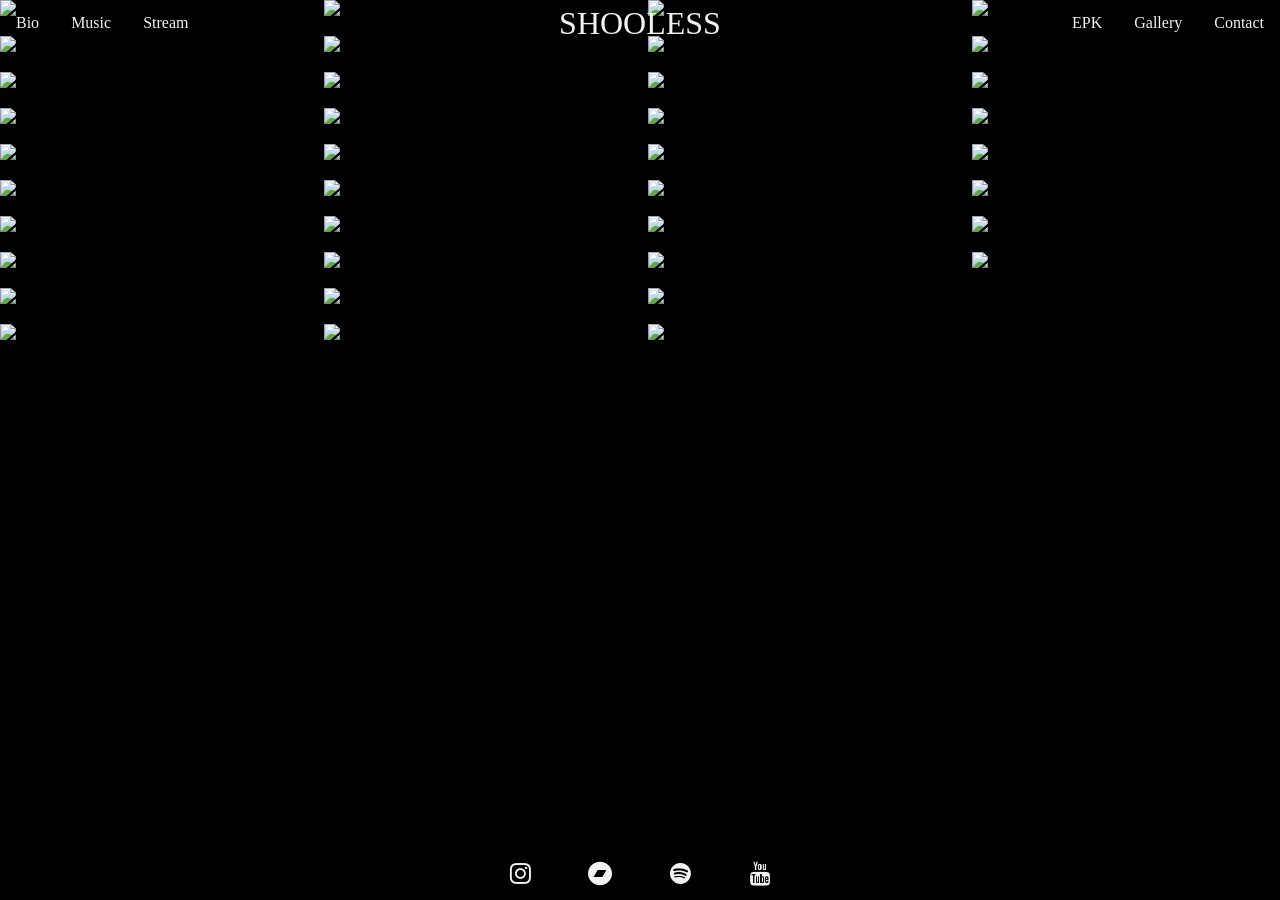
==== gallery.html @ 679d3b8d "Create gallery.html" ====
<!DOCTYPE html>
<html>

<head>
  <meta charset="utf-8">
  <meta name="viewport" content="width=device-width">
  <title>SHOOLESS</title>
   <link rel="icon" type="image/x-icon" href="img/favicon.ico">
  <link href="style.css" rel="stylesheet" type="text/css" />
  <script src="https://ajax.googleapis.com/ajax/libs/jquery/1.11.3/jquery.min.js">
  </script>
  <script src="https://cdnjs.cloudflare.com/ajax/libs/animejs/2.0.2/anime.min.js"></script>
   <link rel="stylesheet" href="https://cdnjs.cloudflare.com/ajax/libs/font-awesome/4.7.0/css/font-awesome.min.css">
  <link rel="stylesheet" href="https://use.typekit.net/kag4elt.css">
  <link href="https://db.onlinewebfonts.com/a/Ah3yF1zAxYBkk2bmbIgEp2M7ZPqM52mitPJKY1Yn9MAtV0An6aMIh1INjd96Z3VjgVw3812MP3L0R3eMyITJ8eyMoWCa52vqgeAL17nY" rel="stylesheet" type="text/css"/>
  <link rel="stylesheet" href="scrollCue.css">

</head>

<body>

   <!-- Top navigation -->
    <div class="topnav" id="myTopnav">
      <!-- Centered link -->
      <div class="topnav-centered">
        <a href="index.html" class="active">SHOOLESS</a>
      </div>

      <!-- Left-aligned links (default) -->

      <!-- Trigger/Open The Modal -->
      <a id="myBtn">Bio</a>
      <a href="music.html">Music</a>
      <a onclick="openNav()">Stream</a>




      <!-- Right-aligned links -->
      <div class="topnav-right">
        <a href="" target="_blank">EPK</a>
         <a href="#" class="current">Gallery</a>
        <a href="mailto:shoolessband@gmail.com">Contact</a>
      </div>
      <div id="menu-button" class="menu-button">

      <a id="menu-button-link" href="javascript:void(0);" class="icon" onclick="toggleMenu()">
        &#9776;
      </a> </div>
    </div>
  <div id="myNav" class="overlay">
    <a href="javascript:void(0)" class="closebtn" onclick="closeNav()">&times;</a>
    <div class="overlay-content">
      <a target="_blank" href= "https://open.spotify.com/artist/5p2oEckUmp90qHxlA7S04Q?si=4j9NUP-GSZO93ibpaSeKpw">Spotify</a>
      <a target="_blank" href="https://shooless.bandcamp.com/album/shooless">Bandcamp</a>
      <a target="_blank"href="https://on.soundcloud.com/QHtLLLejSaa7tQf58">Soundcloud</a>
      <a target="_blank"href="https://music.apple.com/nz/artist/shooless/1618035089">Apple Music</a>
    </div>
    <div class="container"> 
      <iframe class="responsive-iframe" src="bg.html" title="description"></iframe>
    </div>
  </div>
     <div class="gradient" id="bg">

       <!-- The Bio Modal -->
       <div id="myModal" class="modal">
         <video autoplay muted loop id="myVideo" preload="auto">
               <source src="https://onedrive.live.com/download?resid=2626AD7AB569F4B8%21108&authkey=!AKP3H2c5HpRSQws" type="video/mp4">
         </video>
         <!-- Modal content -->
         <div class="modal-content">
           <span class="close">&times;</span>
           <div class="center-text">
             <br>
               <h2>About</h2>
              <br>
             <p>Shooless brings a sound and finesse that defies the status quo, from soaring rock to delicate jazz, embodying authenticity and sonic exploration.</p><br>
             <p>Led by Guy Yarrall and Freya Pinkerton on vocals, Shooless is fueled by William Abraham on bass, Jordan Neal on drums, and Locky Buchanan on lead guitar. What started with spontaneous jams in a West Auckland storage unit has blossomed into a dynamic musical force, inspired by artists such as Jeff Buckley, King Krule, Patti Smith, Mastadon, Jefferson Airplane, Rage Against the Machine, and PJ Harvey. </p><br>
             <p>They frequent venues across the Ta<span class="macron">&#772;</span>maki Makaurau live scene, captivating audiences with their energetic performances. And with highly anticipated shows across Aotearoa they're an act you don’t want to miss.</p><br>
             <p>Their latest single 'Sunsets' is an absorbing preview of what's to come from their forthcoming album. Each track promises to unravel a narrative of personal struggle, self-reflection, and eventual resolution.</p>
           </div>

           </div>
          </div>

       <div class="masonry" data-cues="fadeIn">
           <div class="mItem">
             <img src="https://i.ibb.co/XxSFtz8/img55.jpg">
           </div>

           <div class="mItem">
             <img src="https://i.ibb.co/yRY8GfD/img46.jpg">
           </div>

           <div class="mItem">
             <img src="https://i.ibb.co/Zx3RgyK/img15.jpg">
           </div>

           <div class="mItem">
             <img src="https://i.ibb.co/nCXF9Vc/img52.jpg">
           </div>


           <div class="mItem">
             <img src="https://i.ibb.co/yfmLkL7/img26.jpg">
           </div>

           <div class="mItem">
             <img src="https://i.ibb.co/k5f82JV/img54.jpg">
           </div>

           <div class="mItem">
             <img src="https://i.ibb.co/3pVPFyK/img14.jpg">
           </div>

           <div class="mItem">
             <img src="https://i.ibb.co/8cN0fqf/img2.jpg">
           </div>
           <div class="mItem">
             <img src="https://i.ibb.co/VQt4QXf/img50.jpg">
           </div>

           <div class="mItem">
             <img src="https://i.ibb.co/NTmv9bb/img5.jpg">
           </div>


           <div class="mItem">
             <img src="https://i.ibb.co/xC1Wwb3/img10.jpg">
           </div>

           <div class="mItem">
             <img src="https://i.ibb.co/VmfR4z0/img34.jpg">
           </div>
           <div class="mItem">
             <img src="https://i.ibb.co/ZXNPTKG/img53.jpg">
           </div>
           <div class="mItem">
             <img src="https://i.ibb.co/vhWSgY2/3941-E17-EC2862390-E7-EA24-E09-F3-C8-CAE-video-dashinit.gif">
           </div>

           <div class="mItem">
             <img src="https://i.ibb.co/0KW28PR/img4.jpg">
           </div>

           <div class="mItem">
             <img src="https://i.ibb.co/wcSmQ0F/img56.jpg">
           </div>

           <div class="mItem">
             <img src="https://i.ibb.co/1RJxH1t/img11.jpg">
           </div>

           <div class="mItem">
             <img src="https://i.ibb.co/mczpSG8/img8.jpg">
           </div>
           <div class="mItem">
             <img src="https://i.ibb.co/KNZvngt/img23.jpg">
           </div>

           <div class="mItem">
             <img src="https://i.ibb.co/7nw6vRs/img20.jpg">
           </div>

           <div class="mItem">
             <img src="https://i.ibb.co/jJsL0Ws/img24.jpg">
           </div>

           <div class="mItem">
             <img src="https://i.ibb.co/NYrPqFg/img7.jpg">
           </div>
           <div class="mItem">
             <img src="https://i.ibb.co/r6SpBzH/img44.jpg">
           </div>

           <div class="mItem">
             <img src="https://i.ibb.co/WFNL258/img32.jpg">
           </div>

           <div class="mItem">
             <img src="https://i.ibb.co/C1TcC4q/img22.jpg">
           </div>

           <div class="mItem">
             <img src="https://i.ibb.co/txdfh20/img16.jpg">
           </div>
           <div class="mItem">
             <img src="https://i.ibb.co/kg7ZXdt/img27.jpg">
           </div>

           <div class="mItem">
             <img src="https://i.ibb.co/jbL57W4/img3.jpg">
           </div>

           <div class="mItem">
             <img src="https://i.ibb.co/LvFNjFw/img33.jpg">
           </div>

           <div class="mItem">
             <img src="https://i.ibb.co/BKDJXRr/img30.jpg">
           </div>
           <div class="mItem">
             <img src="https://i.ibb.co/NFkkgdK/img37.png">
           </div>

           <div class="mItem">
             <img src="https://i.ibb.co/jgWDjnG/img28.jpg">
           </div>



           <div class="mItem">
             <img src="https://i.ibb.co/wYGLb66/img43.jpg">
           </div>

           <div class="mItem">
             <img src="https://i.ibb.co/TPpzKh4/img6.jpg">
           </div>
           <div class="mItem">
             <img src="https://i.ibb.co/fn9WV07/img19.jpg">
           </div>

           <div class="mItem">
             <img src="https://i.ibb.co/LgbWZMF/img18.jpg">
           </div>

           <div class="mItem">
             <img src="https://i.ibb.co/8st5Tgv/img31.jpg">
           </div>

           <div class="mItem">
             <img src="https://i.ibb.co/jzZvzHZ/img12.jpg">
           </div>

         </div>





       
       <div class="footer">
         <!-- <a href="#home">Link</a>
         <div class="footer-right">
            <a href="#home">Link</a>
          </div> -->
         <div class="center">
         <div class="icon-bar">
           <a target="_blank" href="https://www.instagram.com/shooless_band/"><i class="fa fa-instagram"></i></a>
           <a target="_blank" href="https://shooless.bandcamp.com/album/shooless"><i class="fa fa-bandcamp"></i></a> 
            <a target="_blank" href="https://open.spotify.com/artist/5p2oEckUmp90qHxlA7S04Q?si=4j9NUP-GSZO93ibpaSeKpw"><i class="fa fa-spotify"></i></a> 
              <a target="_blank" href="https://youtube.com/channel/UCSiPMPhBcKuW6uEUSa3tvvQ?si=33OEuWdebHv86dBB"><i class="fa fa-youtube"></i></a>


         </div>
         </div>
       </div>
    

  <script src="https://ajax.googleapis.com/ajax/libs/jquery/3.0.0/jquery.min.js"></script>
  <script src="jquery.ripples-min.js"></script>
  <script src="script.js"></script>


  <script src="script.js"></script>
  <script src="scrollCue.min.js"></script>
  <script>scrollCue.init();</script>
</body>

</html>
---- style.css ----
html {
  height: 100%;
  width: 100%;
}

* {
  margin: 0;
  padding: 0;
  box-sizing: border-box;
}

body {
  margin: 0;
  background-color: black;
  color: white;
  font-family: aktiv-grotesk-condensed, sans-serif;
  font-size: 1em;
  height: 100vh;
  width: 100vw;
}

#home {
  overflow: hidden;
}

section {
  padding-top: 50px;
}

a {
  font-family: "MagdaWeb-Thin W03 Regular";
  font-weight: 100;
  /* font-style: normal; */

}

main {
  top: 0;
  left: 0;
  margin: 0;
  background-image: url("https://i.ibb.co/y6v0S3G/1.png");
  background-size: cover;
  background-repeat: no-repeat;
  background-position: 50% 50%;
  background-attachment: fixed;
  width: 100vw;
  height: 100vh;
}

h2 {
  font-family: "BlurWeb-Light W03 Regular";
  padding: 14px 16px;
  text-decoration: none;
  font-size: 1em;
  text-align: center;

}

h3 {
  padding: 14px 16px;
  text-decoration: none;
  font-size: 1em;

  /* text-align: center; */

}


#bg {
  height: 100vh;
  width: 100vw;

  background-size: cover;
  background-repeat: no-repeat;
  background-position: 50% 50%;
  background-attachment: fixed;
}

.gradient {
  background: radial-gradient(circle, rgba(34, 25, 42, 0) 17%, rgba(0, 0, 0, 1) 100%);
  background-size: cover;
  margin-top: 0;
}

.topnav {
  overflow: hidden;
  z-index: 100;
  position: fixed;
  top: 0;
  width: 100%;
  background: rgb(0, 0, 0);
  background: linear-gradient(0deg, rgba(0, 0, 0, 0) 0%, rgba(0, 0, 0, 0.6237088585434174) 57%, rgba(0, 0, 0, 1) 100%);
  /* mix-blend-mode: exclusion; */
  mix-blend-mode: screen;

}

.topnav a {
  float: left;
  color: #f2f2f2;
  text-align: center;
  padding: 14px 16px;
  text-decoration: none;
  font-size: 1em;

}

.topnav a:hover {
  /* background-color: #ddd; */
  font-family: "Magda-Trash";
  cursor: pointer;

}

.topnav a.active {
  /* background-color: #04AA6D; */
  color: #f2f2f2;
}

.topnav a.current {
  /* background-color: #04AA6D; */
  color: #f2f2f2;
  font-family: "Magda-Cameo";
}


.topnav-centered a {
  font-family: "BlurWeb-Light W03 Regular";
  /* font-family: p22-cezanne-pro, sans-serif; */
  text-transform: uppercase;
  font-size: 2em;
  float: none;
  position: absolute;
  top: 50%;
  left: 50%;
  transform: translate(-50%, -50%);
  /* z-index: 2; */
}

.topnav-centered a.logo {
  /* background-color: #04AA6D; */
  color: #f2f2f2;

}

@media (max-width: 767px) {
  .topnav-centered a {
    font-size: 1.5em;
  }
}



.topnav-right {
  float: right;
}

.topnav .icon {
  display: none;

}

#menu-button-link {
  font-size: 1.5em;


}




@media screen and (max-width: 600px) {

  .topnav a:not(.active),
  .topnav-right {
    float: none;
    display: block;
    /* text-align: left; */
  }

  .topnav-centered a.active {
    float: left;
    position: relative;
    top: 0;
    left: 0;
    transform: none;

  }

  .topnav a:not(.active) {
    display: none;
  }

  .topnav a.icon {
    float: right;
    display: block;
  }
}


@media screen and (max-width: 600px) {
  .topnav.responsive {
    position: fixed;
    top: 0;
    background: rgb(0, 0, 0);
    background: linear-gradient(180deg, rgba(0, 0, 0, 1) 0%, rgba(0, 0, 0, 0.8) 50%, rgba(0, 0, 0, 0.7) 71%, rgba(0, 0, 0, 0.5) 95%, rgba(0, 0, 0, 0) 100%);

  }

  .topnav.responsive .icon {
    position: absolute;
    right: 0;
    top: 0;
  }

  .topnav.responsive a {
    float: none;
    display: block;
    text-align: left;
  }

  .topnav.responsive .topnav-right {
    float: none;
  }

  .topnav.responsive a.active {
    display: block;
    /* float: left; */
  }
}

/* TOP NAV END */

/* The Modal (background) */
.modal {
  display: none;
  /* Hidden by default */
  position: fixed;
  /* Stay in place */
  z-index: 101;
  /* Sit on top */
  padding-top: 100px;
  /* Location of the box */
  left: 0;
  top: 0;
  background-color: rgb(0, 0, 0);
  width: 100vw;
  /* Full width */
  height: 100vh;
  /* Full height */
  overflow: auto;
  /* Enable scroll if needed */
  opacity: 0;
  /* Initial state for animation */
  transition: opacity 0.5s;
  /* Transition for smooth fade */
}

/* Modal Content */
.modal-content {
  margin: auto;
  /* padding: 20px; */
  /* border: 1px solid #f2f2f2; */
  color: #f2f2f2;
  width: 80%;
  text-shadow: rgba(0, 0, 0, 1) 0px 0px 39px;
  font-family: "MagdaWeb-Thin W03 Regular";
  z-index: 200;
  position: relative;
}

.container {
  width: 100%;
  /* overflow: hidden; */
  padding-top: 100%;
  mix-blend-mode: soft-light;
  /* z-index: 100; */
  display: block;

}

.responsive-iframe {
  position: absolute;
  top: 0;
  left: 0;
  bottom: 0;
  right: 0;
  width: 100%;
  height: 100%;
  border: none;
  filter: blur(3px);
}

@media screen and (max-width: 600px) {
  .container {
    display: none;
  }
}


/* The Close Button */
.close {
  position: fixed;
  top: 20px;
  right: 45px;
  font-size: 1.5em;
}

.close:hover,
.close:focus {
  color: #000;
  text-decoration: none;
  cursor: pointer;
}

/* Keyframes for fade-in and fade-out */
@keyframes fadeIn {
  from {
    opacity: 0;
  }

  to {
    opacity: 1;
  }
}

@keyframes fadeOut {
  from {
    opacity: 1;
  }

  to {
    opacity: 0;
  }
}

/* Add animation to the modal */
.modal.fade-in {
  animation: fadeIn 0.5s forwards;
}

.modal.fade-out {
  animation: fadeOut 0.5s forwards;
  animation-fill-mode: forwards;
}

.center-text {
  margin: auto;
  text-align: center;
  width: 50%;
  /* border: 3px solid #73AD21; */
  padding: 10px;
  z-index: 102;
}

.macron {
  content: "\0304";
  margin-left: -8px;
}

@media screen and (max-width: 600px) {
  .modal {
    /* background: rgb(0,0,0);
    padding-top: 10px; */
  }

  .modal-content {
    margin: auto;
    /* top: 20px; */
    padding: 20px;
    border: none;
    color: #f2f2f2;
    width: 100%;


    font-family: "MagdaWeb-Thin W03 Regular";
  }
}

/* GALLERY */
img {
  width: 100%;
}

.masonry {
  column-count: 4;
  column-gap: 16px;
}

.masonry .mItem {
  display: inline-block;
  margin-bottom: 16px;
  width: 100%;
}

@media (max-width: 1199px) {
  .masonry {
    column-count: 4;
  }
}

@media (max-width: 991px) {
  .masonry {
    column-count: 3;
  }
}

@media (max-width: 767px) {
  .masonry {
    column-count: 2;
  }
}

@media (max-width: 600px) {
  .masonry {
    column-count: 1;
  }
}

/* GALLERY-END */

/* CARDS */
/* Float 3 columns side by side */
.column {
  float: left;
  width: 33.3%;
  padding: 0 10px;

}

/* Remove extra left and right margins, due to padding */
.row {
  margin: 0 -5px;
}

/* Clear floats after the columns */
.row:after {
  content: "";
  display: table;
  clear: both;
}

/* Responsive columns */
@media screen and (max-width: 600px) {
  .column {
    width: 100%;
    display: block;
    margin-bottom: 20px;
  }
}

/* Style the counter cards */
.card {
  padding: 16px;
  text-align: center;
  font-family: "MagdaWeb-Thin W03 Regular";
  /* background-color: #f1f1f1; */

}

.card p {
  font-size: 1em;
  padding: 14px 16px;
  color: white;
}

.card img {
  object-fit: cover;
  width: 100%;
  height: 100%;
  top: 0;
  left: 0;
}



/* FOOTER */

.footer {
  position: fixed;
  left: 0;
  bottom: 0;
  width: 100%;
  /* height: 50px; */
  background: rgb(0, 0, 0);
  background: linear-gradient(0deg, rgba(0, 0, 0, 1) 0%, rgba(0, 0, 0, 0.6237088585434174) 57%, rgba(0, 0, 0, 0) 100%);
  color: #f2f2f2;
  /* background-color: green; */
  text-align: center;
  mix-blend-mode: screen;
  /* background-color: rgb(0,0,0); */
}

.footer a {
  float: left;
  color: #32ff24;
  text-align: center;
  padding: 14px 16px;
  text-decoration: none;
  font-size: 1em;
}

.footer-right {
  float: right;
}

.center {
  margin: auto;
  width: 25%;
  /* border: 3px solid #73AD21; */
  /* background-color: red; */

}

.icon-bar {
  width: 100%;
  /* background-color: #555; */
  overflow: auto;
}

.icon-bar a {
  float: left;
  width: 25%;
  text-align: center;
  padding: 12px 0;
  transition: all 0.3s ease;
  color: #f2f2f2;
  font-size: 1.5em;




}

.icon-bar a:hover {

  text-shadow: 0 0 4px #ffffff;
  cursor: pointer;
}

@media screen and (max-width: 600px) {
  .center {
    width: 50%;
    /* border: 3px solid #73AD21; */

  }
}

/* FOOTER-END */

.overlay {
  height: 0%;
  width: 100%;
  position: fixed;
  z-index: 1000;
  top: 0;
  left: 0;
  background: rgb(0, 0, 0);
  background: radial-gradient(circle, rgba(0, 0, 0, 0.46124387254901966) 0%, rgba(0, 0, 0, 0.6853335084033614) 23%, rgba(0, 0, 0, 1) 47%);
  overflow-y: hidden;
  transition: 0.5s;
}

.overlay-content {
  position: relative;
  top: 25%;
  width: 100%;
  text-align: center;
  margin-top: 30px;
  z-index: 200;

}

.overlay a {
  font-family: "BlurWeb-Light W03 Regular";
  padding: 14px 16px;
  text-decoration: none;
  font-size: 1.2em;
  text-align: center;
  float: none;
  color: #f2f2f2;
  display: block;
  filter: blur(0px);
  transition: 0.3s;
  z-index: 200;
}

.overlay a:hover,
.overlay a:focus {
  color: #818181;
  filter: blur(2px);
}

.overlay a:visited {
  text-decoration: line-through;
}

.overlay .closebtn {
  position: absolute;
  top: 20px;
  right: 45px;
  font-size: 1.5em;
  font-family: "MagdaWeb-Thin W03 Regular";
}

@media screen and (max-height: 650px) {
  .overlay {
    overflow-y: auto;
    background: rgba(0, 0, 0, 0.8);
    /* background: radial-gradient(circle, rgba(0,0,0,1) 0%, rgba(0,0,0,1) 100%); */
  }

  .overlay a {
    font-size: 20px
  }

  .overlay .closebtn {
    font-size: 40px;
    top: 15px;
    right: 35px;
  }
}

#myVideo {
  position: fixed;
  right: 0;
  bottom: 0;
  min-width: 100%;
  min-height: 100%;
  opacity: 0.8;
  z-index: 2;
  mix-blend-mode: hard-light;
  -webkit-mask:
    linear-gradient(to right, rgba(0, 0, 0, 0.2), white, rgba(0, 0, 0, 0.2)),
    linear-gradient(to bottom, rgba(0, 0, 0, 0.2), white, rgba(0, 0, 0, 0.2));
  mask:
    linear-gradient(to right, rgba(0, 0, 0, 0.2), white, rgba(0, 0, 0, 0.2)),
    linear-gradient(to bottom, rgba(0, 0, 0, 0.2), white, rgba(0, 0, 0, 0.2));
  -webkit-mask-composite: source-in;
  /* For Chrome */
  mask-composite: intersect;
  /* For Firefox */
}
---- scrollCue.css ----
/**-----------------------

 scrollCue.js - ver.2.0.0
 URL : https://prjct-samwest.github.io/scrollCue/

 created by SamWest.
 Copyright (c) 2020 SamWest.
 This plugin is released under the MIT License.

 -----------------------**/
/**  ---------------
     fadeIn
*/
[data-cue="fadeIn"], [data-cues="fadeIn"] > * {
  opacity: 0;
}

@keyframes fadeIn {
  from {
    opacity: 0;
  }
  to {
    opacity: 1;
  }
}

/**  ---------------
     slideInLeft
*/
[data-cue="slideInLeft"], [data-cues="slideInLeft"] > * {
  opacity: 0;
}

@keyframes slideInLeft {
  from {
    opacity: 0;
    transform: translateX(-30px);
  }
  to {
    opacity: 1;
    transform: translateX(0);
  }
}

/**  ---------------
     slideInRight
*/
[data-cue="slideInRight"], [data-cues="slideInRight"] > * {
  opacity: 0;
}

@keyframes slideInRight {
  from {
    opacity: 0;
    transform: translateX(30px);
  }
  to {
    opacity: 1;
    transform: translateX(0);
  }
}

/**  ---------------
     slideInDown
*/
[data-cue="slideInDown"], [data-cues="slideInDown"] > * {
  opacity: 0;
}

@keyframes slideInDown {
  from {
    opacity: 0;
    transform: translateY(-30px);
  }
  to {
    opacity: 1;
    transform: translateY(0);
  }
}

/**  ---------------
     slideInUp
*/
[data-cue="slideInUp"], [data-cues="slideInUp"] > * {
  opacity: 0;
}

@keyframes slideInUp {
  from {
    opacity: 0;
    transform: translateY(30px);
  }
  to {
    opacity: 1;
    transform: translateY(0);
  }
}

/**  ---------------
     zoomIn
*/
[data-cue="zoomIn"], [data-cues="zoomIn"] > * {
  opacity: 0;
}

@keyframes zoomIn {
  from {
    opacity: 0;
    transform: scale(0.8);
  }
  to {
    opacity: 1;
    transform: scale(1);
  }
}

/**  ---------------
     zoomOut
*/
[data-cue="zoomOut"], [data-cues="zoomOut"] > * {
  opacity: 0;
}

@keyframes zoomOut {
  from {
    opacity: 0;
    transform: scale(1.2);
  }
  to {
    opacity: 1;
    transform: scale(1);
  }
}

/**  ---------------
     rotateIn
*/
[data-cue="rotateIn"], [data-cues="rotateIn"] > * {
  opacity: 0;
}

@keyframes rotateIn {
  from {
    opacity: 0;
    transform: rotateZ(-15deg);
  }
  to {
    opacity: 1;
    transform: rotateZ(0deg);
  }
}

/**  ---------------
     bounceIn
*/
[data-cue="bounceIn"], [data-cues="bounceIn"] > * {
  opacity: 0;
}

@keyframes bounceIn {
  0% {
    transform: scale3d(0.3, 0.3, 0.3);
  }
  20% {
    transform: scale3d(1.1, 1.1, 1.1);
  }
  40% {
    transform: scale3d(0.9, 0.9, 0.9);
  }
  60% {
    opacity: 1;
    transform: scale3d(1.03, 1.03, 1.03);
  }
  80% {
    transform: scale3d(0.97, 0.97, 0.97);
  }
  100% {
    opacity: 1;
    transform: scale3d(1, 1, 1);
  }
}

/**  ---------------
     bounceInLeft
*/
[data-cue="bounceInLeft"], [data-cues="bounceInLeft"] > * {
  opacity: 0;
}

@keyframes bounceInLeft {
  from,
  60%,
  75%,
  90%,
  to {
    animation-timing-function: cubic-bezier(0.215, 0.61, 0.355, 1);
  }
  0% {
    opacity: 0;
    transform: translate3d(-3000px, 0, 0);
  }
  60% {
    opacity: 1;
    transform: translate3d(25px, 0, 0);
  }
  75% {
    transform: translate3d(-10px, 0, 0);
  }
  90% {
    transform: translate3d(5px, 0, 0);
  }
  to {
    opacity: 1;
    transform: translate3d(0, 0, 0);
  }
}

/**  ---------------
     bounceInRight
*/
[data-cue="bounceInRight"], [data-cues="bounceInRight"] > * {
  opacity: 0;
}

@keyframes bounceInRight {
  from,
  60%,
  75%,
  90%,
  to {
    animation-timing-function: cubic-bezier(0.215, 0.61, 0.355, 1);
  }
  from {
    opacity: 0;
    transform: translate3d(3000px, 0, 0);
  }
  60% {
    opacity: 1;
    transform: translate3d(-25px, 0, 0);
  }
  75% {
    transform: translate3d(10px, 0, 0);
  }
  90% {
    transform: translate3d(-5px, 0, 0);
  }
  to {
    opacity: 1;
    transform: translate3d(0, 0, 0);
  }
}

/**  ---------------
     bounceInDown
*/
[data-cue="bounceInDown"], [data-cues="bounceInDown"] > * {
  opacity: 0;
}

@keyframes bounceInDown {
  from,
  60%,
  75%,
  90%,
  to {
    animation-timing-function: cubic-bezier(0.215, 0.61, 0.355, 1);
  }
  0% {
    opacity: 0;
    transform: translate3d(0, -3000px, 0);
  }
  60% {
    opacity: 1;
    transform: translate3d(0, 25px, 0);
  }
  75% {
    transform: translate3d(0, -10px, 0);
  }
  90% {
    transform: translate3d(0, 5px, 0);
  }
  to {
    opacity: 1;
    transform: translate3d(0, 0, 0);
  }
}

/**  ---------------
     bounceInUp
*/
[data-cue="bounceInUp"], [data-cues="bounceInUp"] > * {
  opacity: 0;
}

@keyframes bounceInUp {
  from,
  60%,
  75%,
  90%,
  to {
    animation-timing-function: cubic-bezier(0.215, 0.61, 0.355, 1);
  }
  from {
    opacity: 0;
    transform: translate3d(0, 3000px, 0);
  }
  60% {
    opacity: 1;
    transform: translate3d(0, -20px, 0);
  }
  75% {
    transform: translate3d(0, 10px, 0);
  }
  90% {
    transform: translate3d(0, -5px, 0);
  }
  to {
    opacity: 1;
    transform: translate3d(0, 0, 0);
  }
}

/**  ---------------
     flipInX
*/
[data-cue="flipInX"], [data-cues="flipInX"] > * {
  opacity: 0;
  backface-visibility: visible;
}

@keyframes flipInX {
  from {
    transform: perspective(400px) rotate3d(1, 0, 0, 90deg);
    animation-timing-function: ease-in;
    opacity: 0;
  }
  40% {
    transform: perspective(400px) rotate3d(1, 0, 0, -20deg);
    animation-timing-function: ease-in;
  }
  60% {
    transform: perspective(400px) rotate3d(1, 0, 0, 10deg);
    opacity: 1;
  }
  80% {
    transform: perspective(400px) rotate3d(1, 0, 0, -5deg);
  }
  to {
    opacity: 1;
    transform: perspective(400px);
  }
}

/**  ---------------
     flipInY
*/
[data-cue="flipInY"], [data-cues="flipInY"] > * {
  opacity: 0;
  backface-visibility: visible;
}

@keyframes flipInY {
  from {
    transform: perspective(400px) rotate3d(0, 1, 0, 90deg);
    animation-timing-function: ease-in;
    opacity: 0;
  }
  40% {
    transform: perspective(400px) rotate3d(0, 1, 0, -20deg);
    animation-timing-function: ease-in;
  }
  60% {
    transform: perspective(400px) rotate3d(0, 1, 0, 10deg);
    opacity: 1;
  }
  80% {
    transform: perspective(400px) rotate3d(0, 1, 0, -5deg);
  }
  to {
    opacity: 1;
    transform: perspective(400px);
  }
}
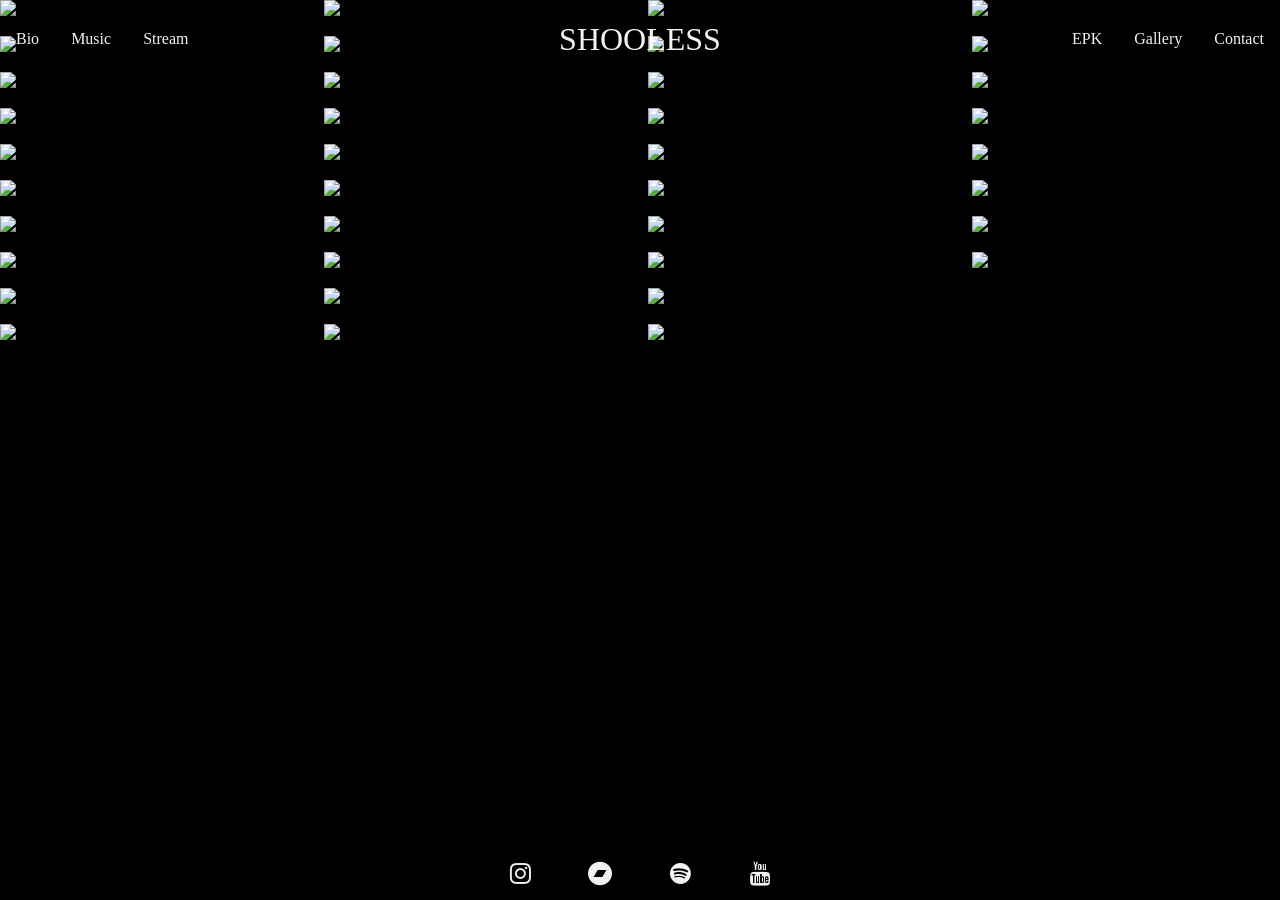
==== commit 99eb9382: "Update gallery.html" ====
--- a/gallery.html
+++ b/gallery.html
@@ -38,7 +38,7 @@
 
       <!-- Right-aligned links -->
       <div class="topnav-right">
-        <a href="" target="_blank">EPK</a>
+         <a href="https://amandagamlen.github.io/epk/" target="_blank">EPK</a>
          <a href="#" class="current">Gallery</a>
         <a href="mailto:shoolessband@gmail.com">Contact</a>
       </div>
@@ -114,7 +114,7 @@
            </div>
 
            <div class="mItem">
-             <img src="https://i.ibb.co/8cN0fqf/img2.jpg">
+             <img src="https://i.ibb.co/wgDfdRt/Copy-of-000046.jpg">
            </div>
            <div class="mItem">
              <img src="https://i.ibb.co/VQt4QXf/img50.jpg">
--- a/style.css
+++ b/style.css
@@ -29,7 +29,7 @@
 
 a {
   font-family: "MagdaWeb-Thin W03 Regular";
-  font-weight: 100;
+/*   font-weight: 100; */
   /* font-style: normal; */
 
 }
@@ -86,8 +86,8 @@
   overflow: hidden;
   z-index: 100;
   position: fixed;
-  top: 0;
-  width: 100%;
+  top: 1rem;
+  width: 100vw;
   background: rgb(0, 0, 0);
   background: linear-gradient(0deg, rgba(0, 0, 0, 0) 0%, rgba(0, 0, 0, 0.6237088585434174) 57%, rgba(0, 0, 0, 1) 100%);
   /* mix-blend-mode: exclusion; */
@@ -101,7 +101,7 @@
   text-align: center;
   padding: 14px 16px;
   text-decoration: none;
-  font-size: 1em;
+/*   font-size: 1em; */
 
 }
 
@@ -126,15 +126,24 @@
 
 .topnav-centered a {
   font-family: "BlurWeb-Light W03 Regular";
-  /* font-family: p22-cezanne-pro, sans-serif; */
-  text-transform: uppercase;
+/*   text-transform: uppercase; */
   font-size: 2em;
+   font-weight: 400;
+  font-style: normal;
   float: none;
   position: absolute;
   top: 50%;
   left: 50%;
   transform: translate(-50%, -50%);
+  filter: blur(0px);
+  transition: filter 0.3s, font-weight 0.3s;
+  
   /* z-index: 2; */
+}
+.topnav-centered a:hover {
+   filter: blur(3px);
+  font-weight: 900;
+  font-family: "BlurWeb-Light W03 Regular";
 }
 
 .topnav-centered a.logo {
@@ -162,15 +171,14 @@
 
 #menu-button-link {
   font-size: 1.5em;
-
-
 }
 
 
 
 
 @media screen and (max-width: 600px) {
-
+  .topnav {top: .5rem
+  }
   .topnav a:not(.active),
   .topnav-right {
     float: none;
@@ -555,8 +563,8 @@
   z-index: 1000;
   top: 0;
   left: 0;
-  background: rgb(0, 0, 0);
-  background: radial-gradient(circle, rgba(0, 0, 0, 0.46124387254901966) 0%, rgba(0, 0, 0, 0.6853335084033614) 23%, rgba(0, 0, 0, 1) 47%);
+  background: rgba(0, 0, 0, 0.8);
+/*   background: radial-gradient(circle, rgba(0, 0, 0, 0.46124387254901966) 0%, rgba(0, 0, 0, 0.6853335084033614) 23%, rgba(0, 0, 0, 1) 47%); */
   overflow-y: hidden;
   transition: 0.5s;
 }
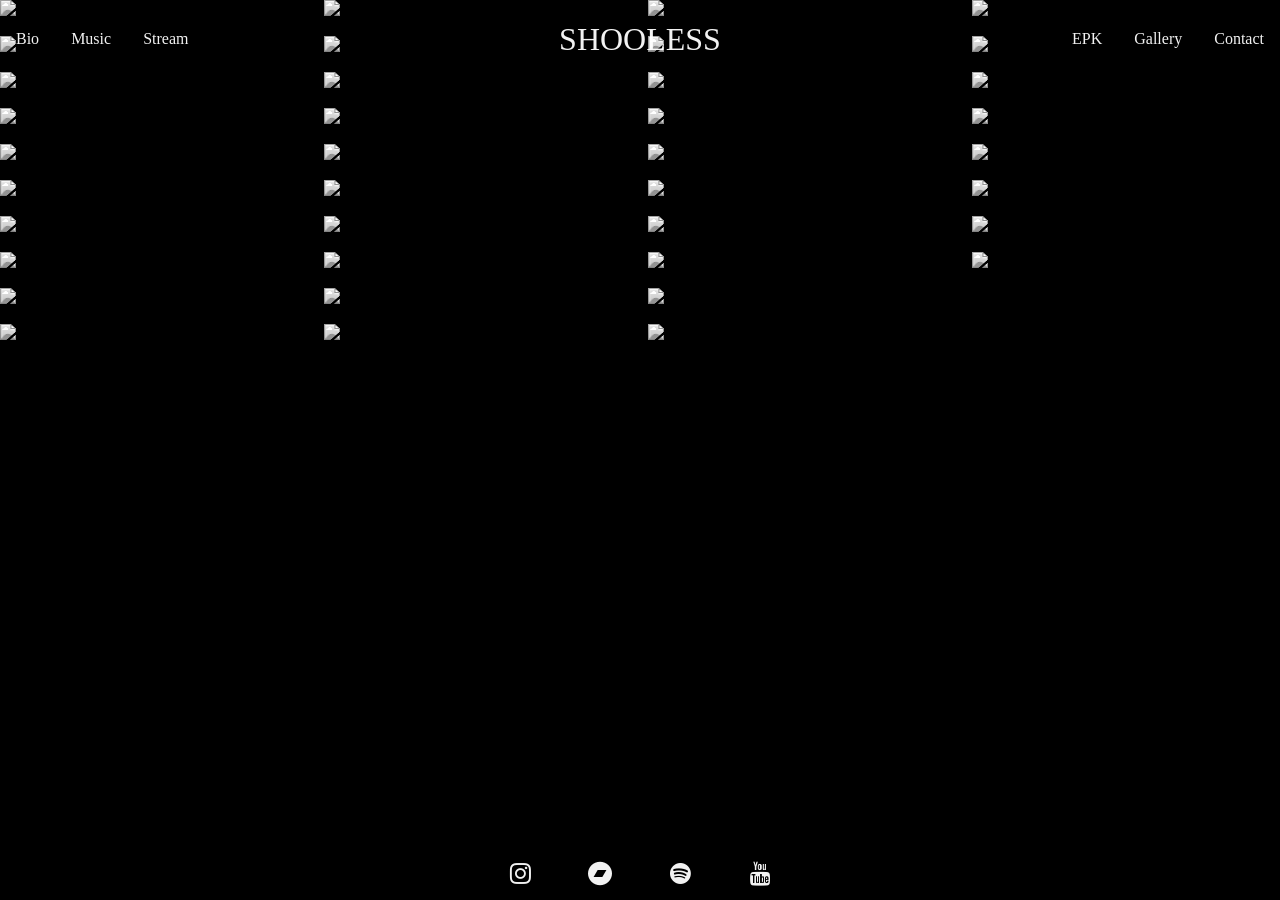
==== commit cb7fa53d: "Update gallery.html" ====
--- a/gallery.html
+++ b/gallery.html
@@ -38,7 +38,7 @@
 
       <!-- Right-aligned links -->
       <div class="topnav-right">
-         <a href="https://amandagamlen.github.io/epk/" target="_blank">EPK</a>
+         <a href="https://amandagamlen.github.io/press/" target="_blank">EPK</a>
          <a href="#" class="current">Gallery</a>
         <a href="mailto:shoolessband@gmail.com">Contact</a>
       </div>
--- a/style.css
+++ b/style.css
@@ -29,6 +29,7 @@
 
 a {
   font-family: "MagdaWeb-Thin W03 Regular";
+  text-shadow: rgba(0, 0, 0, 1) 0px 0px 39px;
 /*   font-weight: 100; */
   /* font-style: normal; */
 
@@ -154,7 +155,7 @@
 
 @media (max-width: 767px) {
   .topnav-centered a {
-    font-size: 1.5em;
+    font-size: 2em;
   }
 }
 
@@ -225,6 +226,8 @@
     float: none;
     display: block;
     text-align: left;
+    font-family: "MagdaWeb W03 Regular";
+     text-shadow: 0px 0px 10px rgba(0, 0, 0, 1);
   }
 
   .topnav.responsive .topnav-right {
@@ -233,6 +236,7 @@
 
   .topnav.responsive a.active {
     display: block;
+    font-family: "BlurWeb-Light W03 Regular";
     /* float: left; */
   }
 }
@@ -399,6 +403,7 @@
   display: inline-block;
   margin-bottom: 16px;
   width: 100%;
+  filter: grayscale(100%);
 }
 
 @media (max-width: 1199px) {
